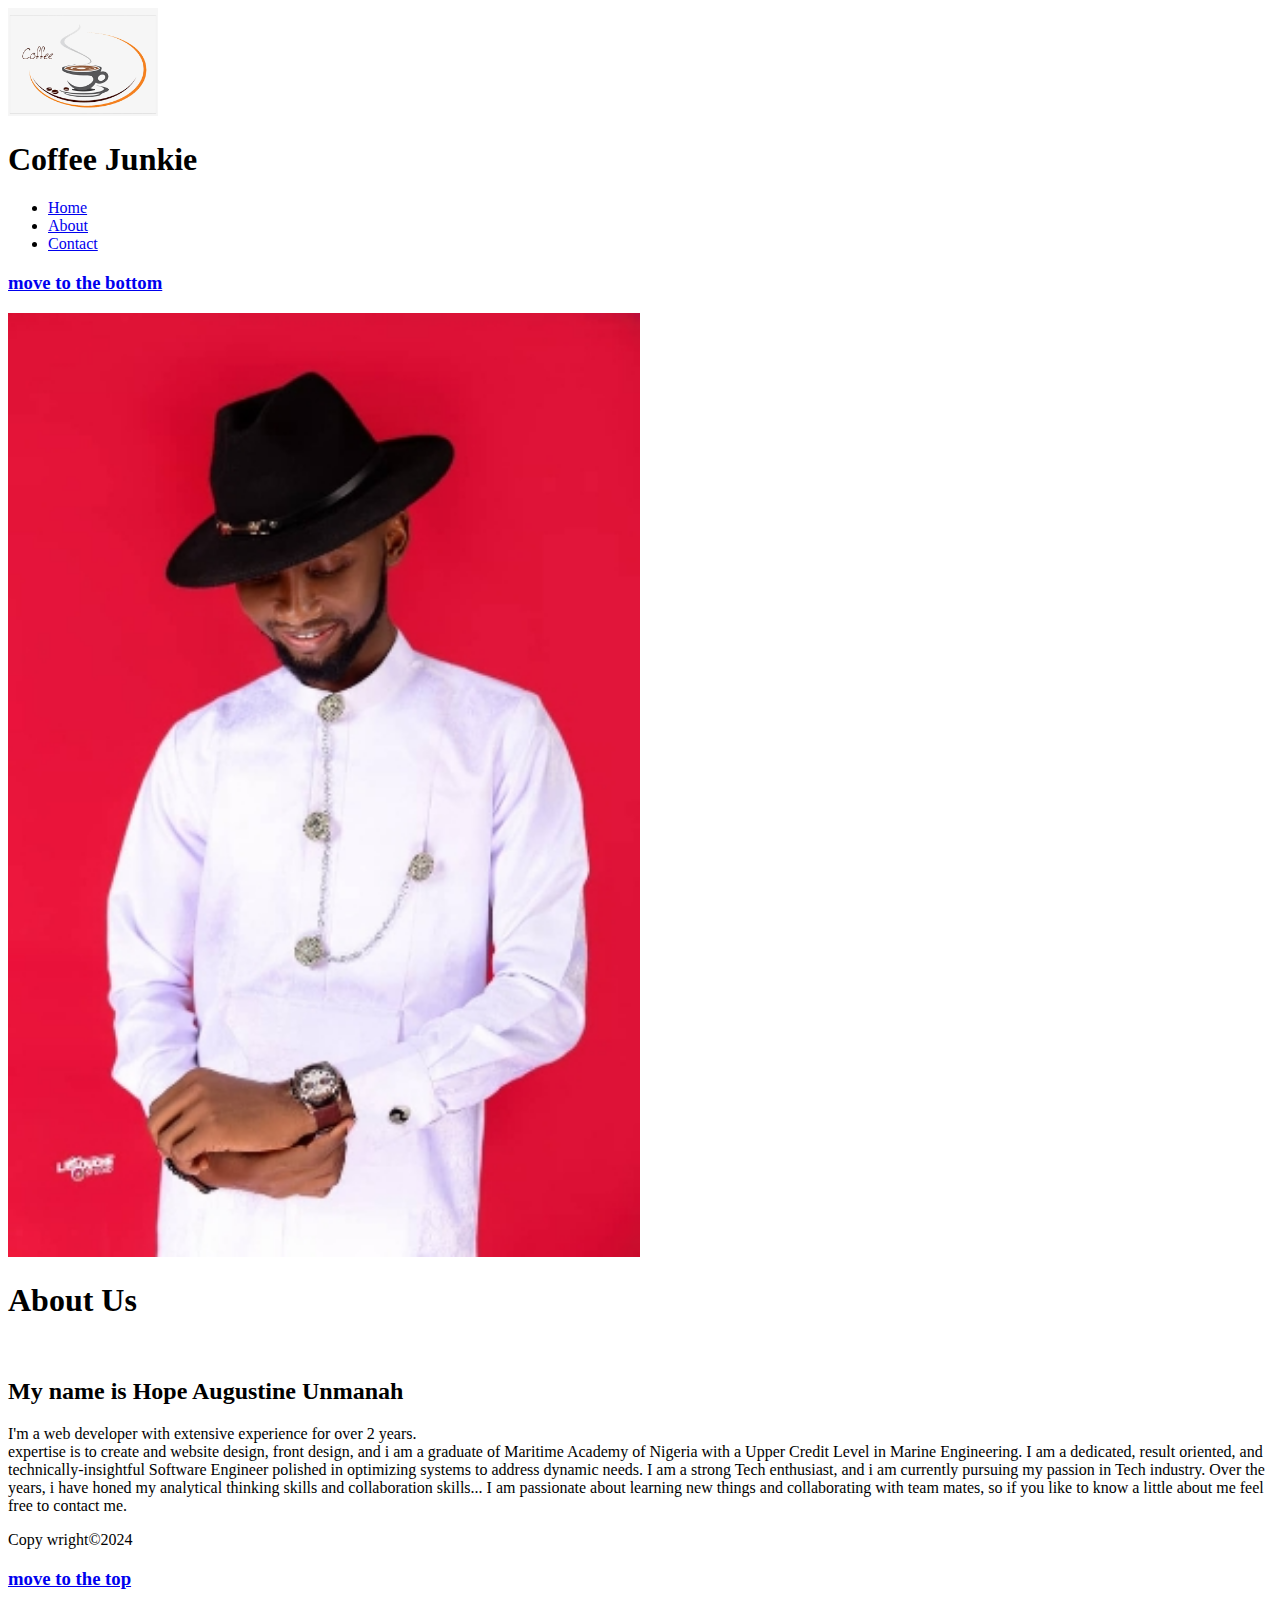
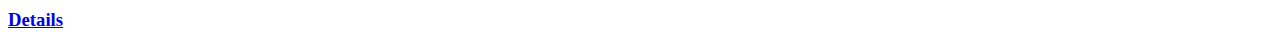
==== about.html @ e9b93668 "initial commit" ====
<!DOCTYPE html>
<html lang="en">
<head>
 <meta charset="UTF-8">
 <meta name="viewport" content="width=device-width, initial-scale=1.0">
 <title>About</title>
</head>

<body>


<img src="./image folder/coffee logo.png" width="150px" id="logo" alt="Coffee logo">
<h1>Coffee Junkie</h1>
<ul>
 <li><a href="index.html">Home</a></li>
 <li><a href="about.html">About</a></li>
 <li><a href="contact.html">Contact</li></a>
</ul>
<h3><a href="#pexels">move to the bottom</a></h3>
<img src="./image folder/hope image.jpg" style="width: 50%;" alt="background image">

  <h1>About Us</h1>
  <br>
  <h2>My name is Hope Augustine Unmanah </h2>
  <p>I'm a web developer with extensive experience for over 2 years. <br>expertise is to create and website design, front design, and  i am a graduate of Maritime Academy of Nigeria with a Upper Credit Level in Marine Engineering. I am a dedicated, result oriented, and technically-insightful Software Engineer polished in optimizing systems to address dynamic needs. I am a strong Tech enthusiast, and i am currently pursuing my passion in Tech industry. Over the years, i have honed my analytical thinking skills and collaboration skills... I am passionate about learning new things and collaborating with team mates, so if you like to know a little about me feel free to  contact me.</p>

  
  
  <P>Copy wright&copy;2024</P>
  <h3><a href="#logo">move to the top</a></h3>
  
  <h3><a href="https://www.pexels.com/photo/photo-of-coffee-warmer-pump-jar-filled-with-coffee-872902/" target="_blank" id="pexels"> Details</a></h3>
  </body>
  </html>
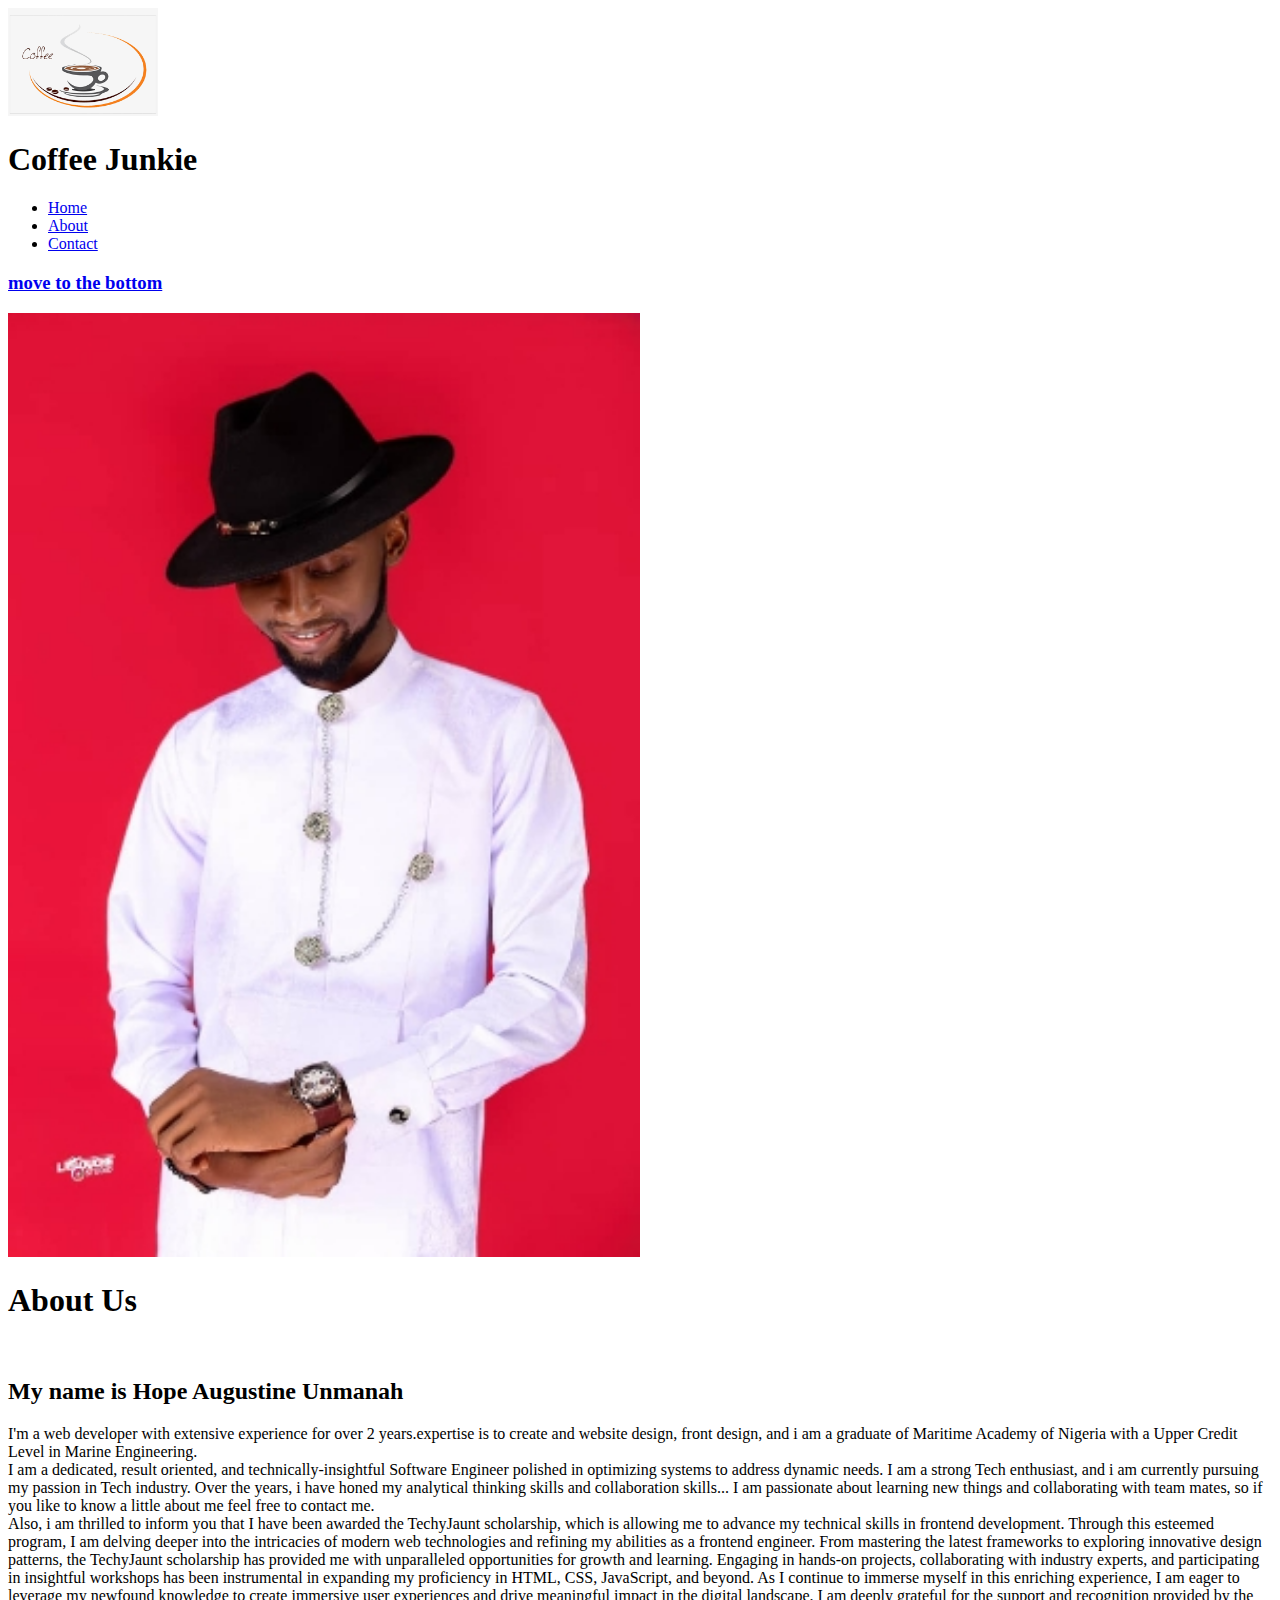
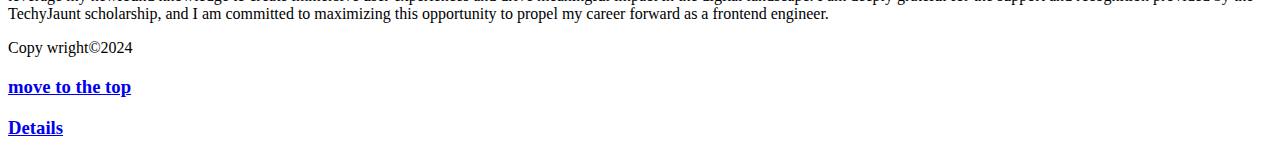
==== commit e3e990cd: "commit" ====
--- a/about.html
+++ b/about.html
@@ -22,7 +22,18 @@
   <h1>About Us</h1>
   <br>
   <h2>My name is Hope Augustine Unmanah </h2>
-  <p>I'm a web developer with extensive experience for over 2 years. <br>expertise is to create and website design, front design, and  i am a graduate of Maritime Academy of Nigeria with a Upper Credit Level in Marine Engineering. I am a dedicated, result oriented, and technically-insightful Software Engineer polished in optimizing systems to address dynamic needs. I am a strong Tech enthusiast, and i am currently pursuing my passion in Tech industry. Over the years, i have honed my analytical thinking skills and collaboration skills... I am passionate about learning new things and collaborating with team mates, so if you like to know a little about me feel free to  contact me.</p>
+  <p>I'm a web developer with extensive experience for over 2 years.expertise is to create and website design, front design, and  i am a graduate of Maritime Academy of Nigeria with a Upper Credit Level in Marine Engineering. <br>
+   
+   I am a dedicated, result oriented, and technically-insightful Software Engineer polished in optimizing systems to address dynamic needs. I am a strong Tech enthusiast, and i am currently pursuing my passion in Tech industry. Over the years, i have honed my analytical thinking skills and collaboration skills... I am passionate about learning new things and collaborating with team mates, so if you like to know a little about me feel free to  contact me.<br>
+   
+   Also, i  am thrilled to inform you that I have been awarded the TechyJaunt scholarship, which is allowing me to advance my technical skills in frontend development. Through this esteemed program, I am delving deeper into the intricacies of modern web technologies and refining my abilities as a frontend engineer.
+
+   From mastering the latest frameworks to exploring innovative design patterns, the TechyJaunt scholarship has provided me with unparalleled opportunities for growth and learning. Engaging in hands-on projects, collaborating with industry experts, and participating in insightful workshops has been instrumental in expanding my proficiency in HTML, CSS, JavaScript, and beyond.
+   
+   As I continue to immerse myself in this enriching experience, I am eager to leverage my newfound knowledge to create immersive user experiences and drive meaningful impact in the digital landscape.
+   
+   I am deeply grateful for the support and recognition provided by the TechyJaunt scholarship, and I am committed to maximizing this opportunity to propel my career forward as a frontend engineer.
+  </p>
 
   
   
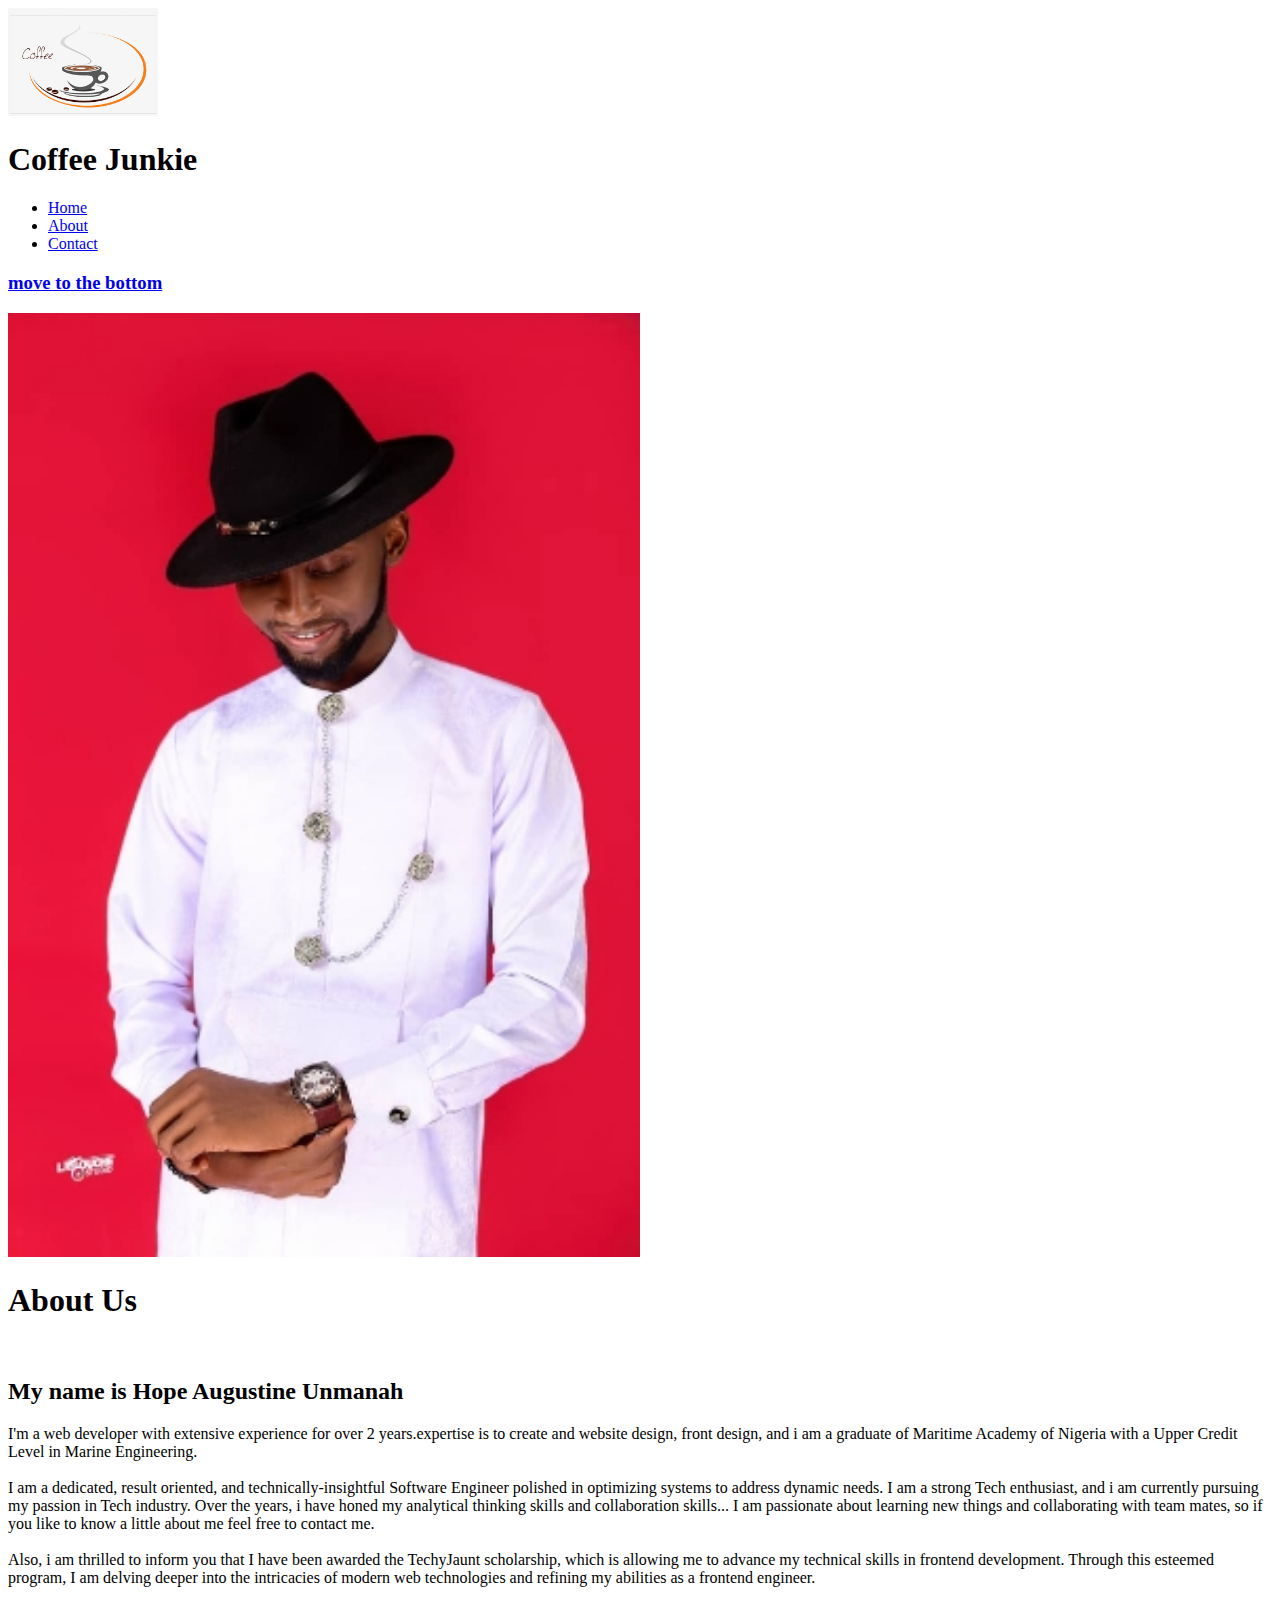
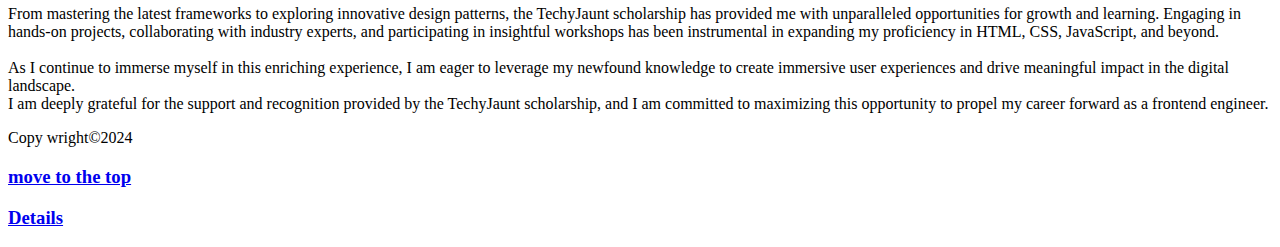
==== commit 58d334aa: "initial commit" ====
--- a/about.html
+++ b/about.html
@@ -22,15 +22,15 @@
   <h1>About Us</h1>
   <br>
   <h2>My name is Hope Augustine Unmanah </h2>
-  <p>I'm a web developer with extensive experience for over 2 years.expertise is to create and website design, front design, and  i am a graduate of Maritime Academy of Nigeria with a Upper Credit Level in Marine Engineering. <br>
+  <p>I'm a web developer with extensive experience for over 2 years.expertise is to create and website design, front design, and  i am a graduate of Maritime Academy of Nigeria with a Upper Credit Level in Marine Engineering. <br><br>
    
-   I am a dedicated, result oriented, and technically-insightful Software Engineer polished in optimizing systems to address dynamic needs. I am a strong Tech enthusiast, and i am currently pursuing my passion in Tech industry. Over the years, i have honed my analytical thinking skills and collaboration skills... I am passionate about learning new things and collaborating with team mates, so if you like to know a little about me feel free to  contact me.<br>
+   I am a dedicated, result oriented, and technically-insightful Software Engineer polished in optimizing systems to address dynamic needs. I am a strong Tech enthusiast, and i am currently pursuing my passion in Tech industry. Over the years, i have honed my analytical thinking skills and collaboration skills... I am passionate about learning new things and collaborating with team mates, so if you like to know a little about me feel free to  contact me.<br><br>
    
-   Also, i  am thrilled to inform you that I have been awarded the TechyJaunt scholarship, which is allowing me to advance my technical skills in frontend development. Through this esteemed program, I am delving deeper into the intricacies of modern web technologies and refining my abilities as a frontend engineer.
+   Also, i  am thrilled to inform you that I have been awarded the TechyJaunt scholarship, which is allowing me to advance my technical skills in frontend development. Through this esteemed program, I am delving deeper into the intricacies of modern web technologies and refining my abilities as a frontend engineer. <br> <br>
 
-   From mastering the latest frameworks to exploring innovative design patterns, the TechyJaunt scholarship has provided me with unparalleled opportunities for growth and learning. Engaging in hands-on projects, collaborating with industry experts, and participating in insightful workshops has been instrumental in expanding my proficiency in HTML, CSS, JavaScript, and beyond.
+   From mastering the latest frameworks to exploring innovative design patterns, the TechyJaunt scholarship has provided me with unparalleled opportunities for growth and learning. Engaging in hands-on projects, collaborating with industry experts, and participating in insightful workshops has been instrumental in expanding my proficiency in HTML, CSS, JavaScript, and beyond. <br><br>
    
-   As I continue to immerse myself in this enriching experience, I am eager to leverage my newfound knowledge to create immersive user experiences and drive meaningful impact in the digital landscape.
+   As I continue to immerse myself in this enriching experience, I am eager to leverage my newfound knowledge to create immersive user experiences and drive meaningful impact in the digital landscape. <br>
    
    I am deeply grateful for the support and recognition provided by the TechyJaunt scholarship, and I am committed to maximizing this opportunity to propel my career forward as a frontend engineer.
   </p>
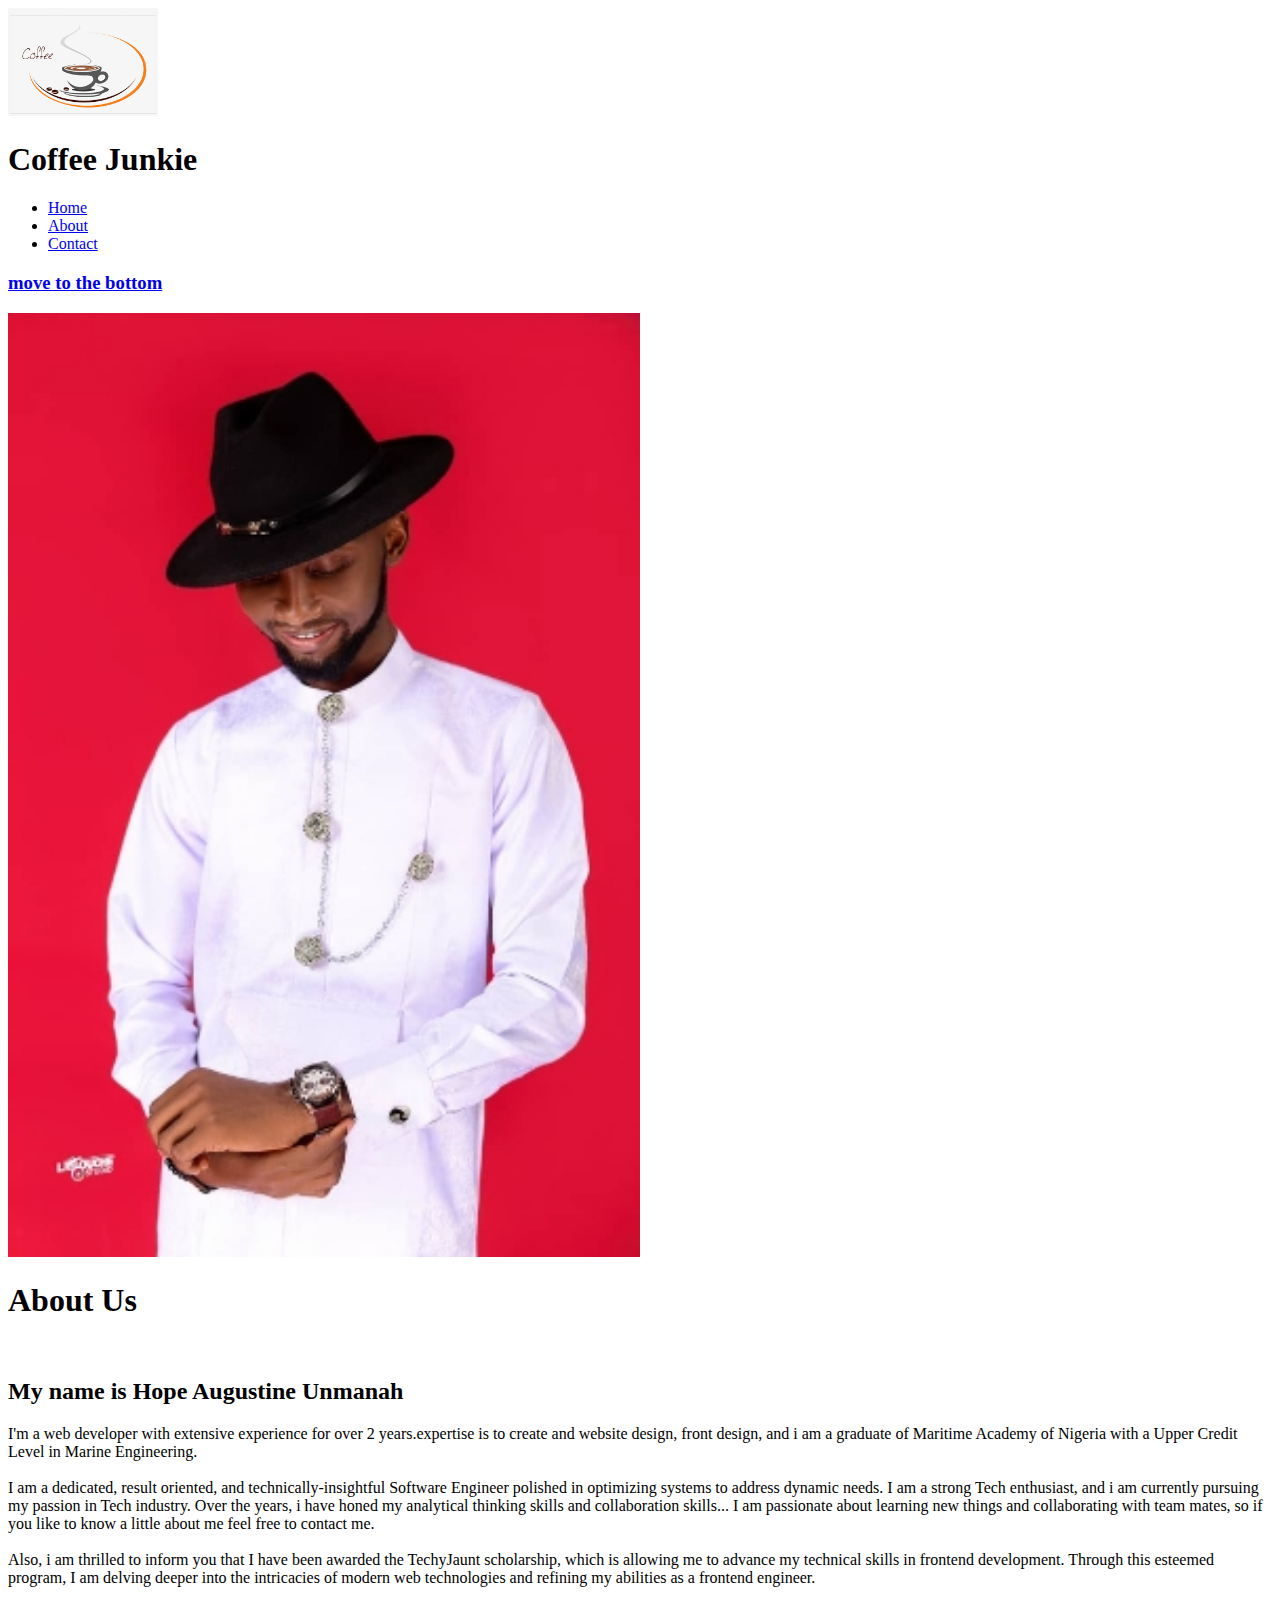
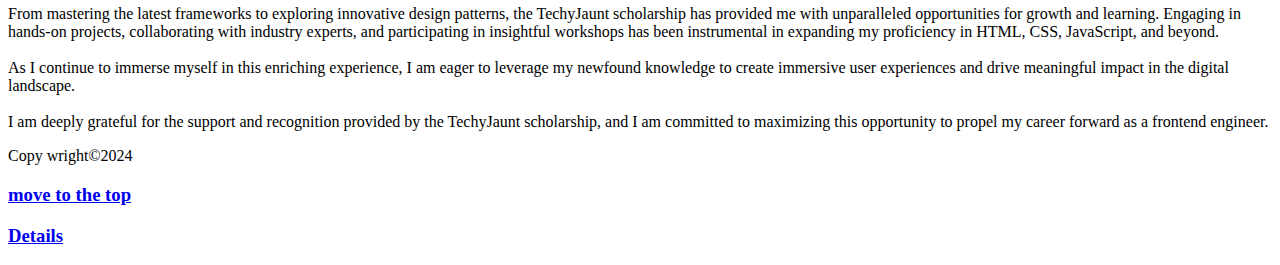
==== commit f6317309: "commit new" ====
--- a/about.html
+++ b/about.html
@@ -30,7 +30,7 @@
 
    From mastering the latest frameworks to exploring innovative design patterns, the TechyJaunt scholarship has provided me with unparalleled opportunities for growth and learning. Engaging in hands-on projects, collaborating with industry experts, and participating in insightful workshops has been instrumental in expanding my proficiency in HTML, CSS, JavaScript, and beyond. <br><br>
    
-   As I continue to immerse myself in this enriching experience, I am eager to leverage my newfound knowledge to create immersive user experiences and drive meaningful impact in the digital landscape. <br>
+   As I continue to immerse myself in this enriching experience, I am eager to leverage my newfound knowledge to create immersive user experiences and drive meaningful impact in the digital landscape. <br><br>
    
    I am deeply grateful for the support and recognition provided by the TechyJaunt scholarship, and I am committed to maximizing this opportunity to propel my career forward as a frontend engineer.
   </p>
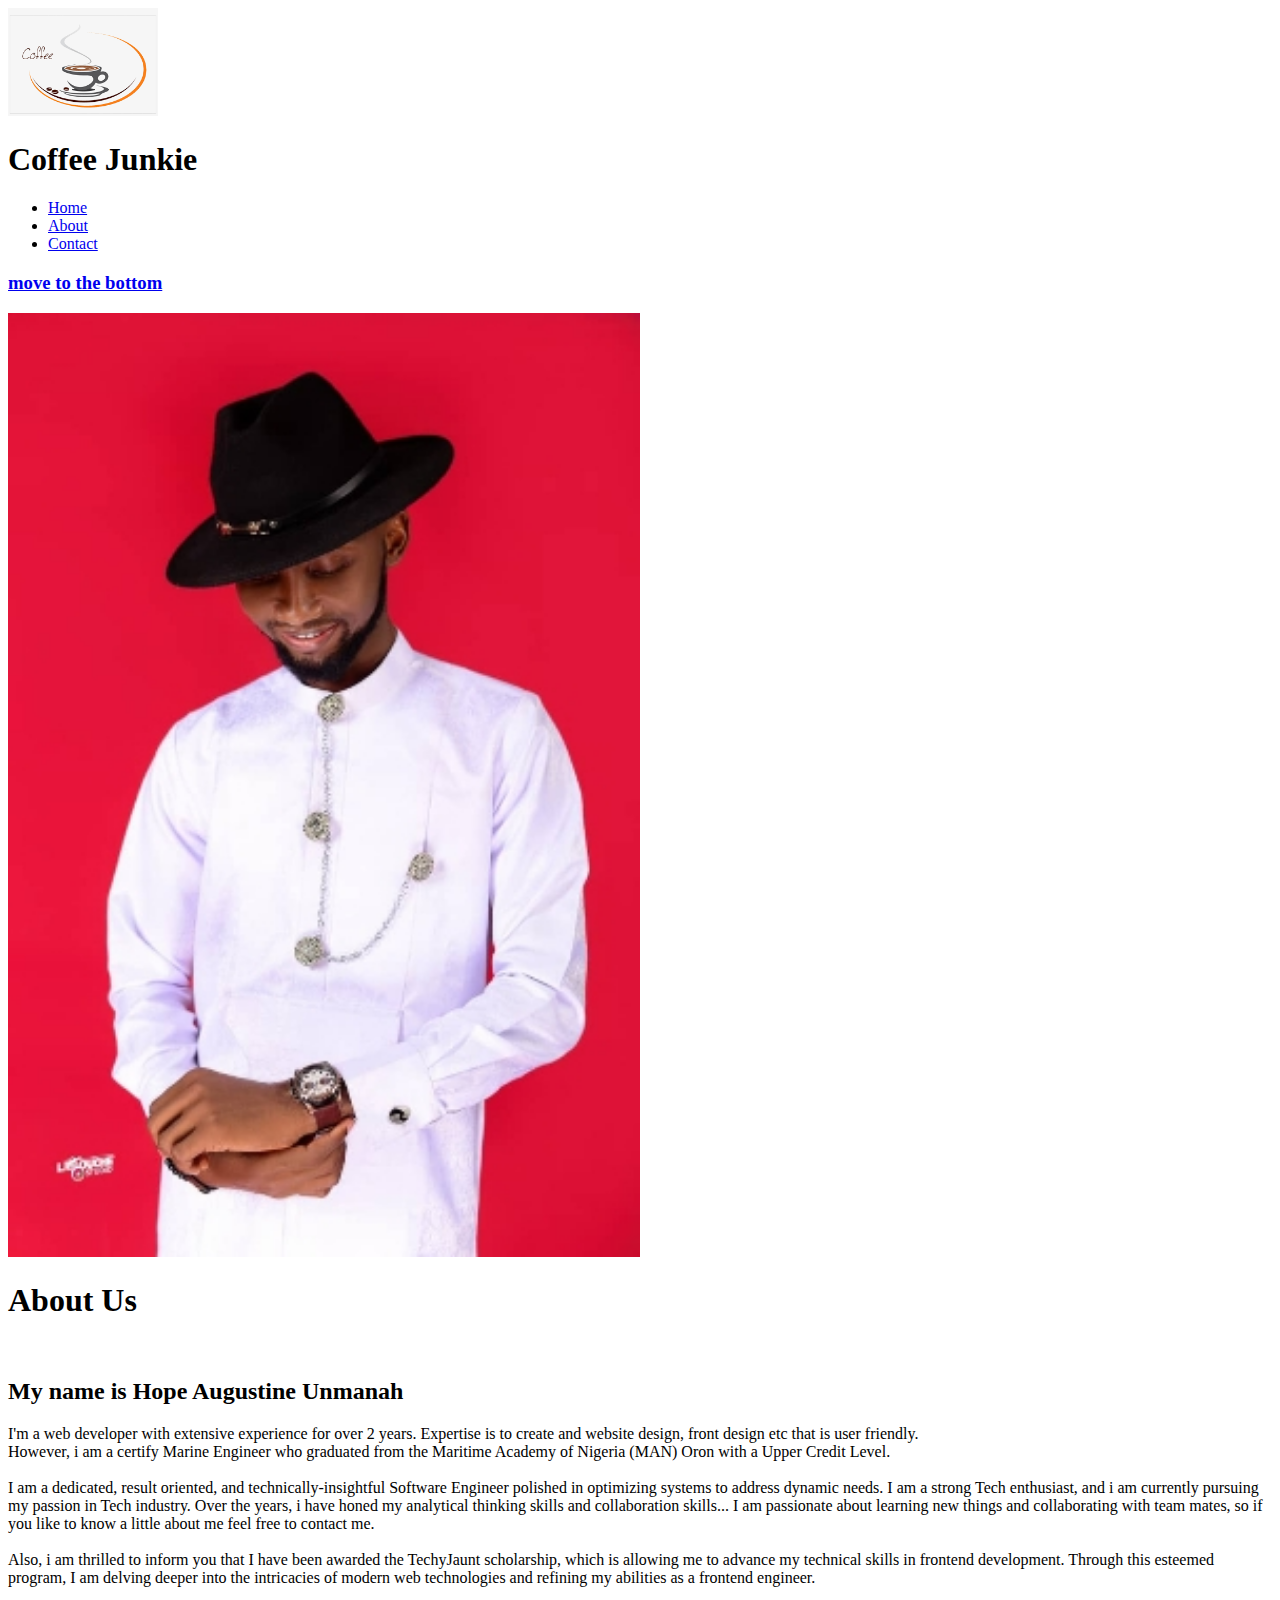
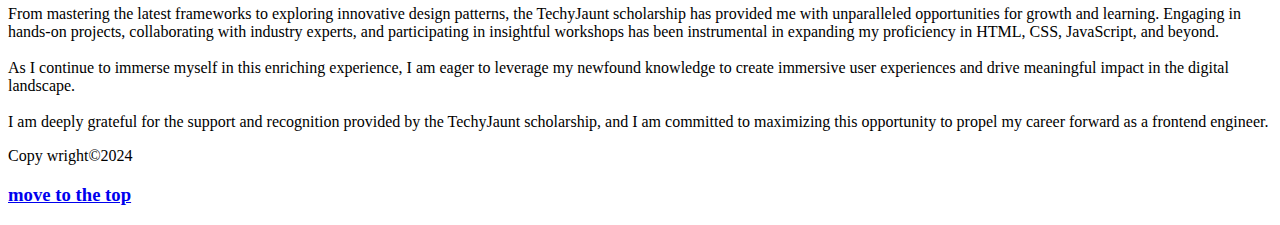
==== commit f2e06564: "Add files via upload" ====
--- a/about.html
+++ b/about.html
@@ -1,45 +1,49 @@
-<!DOCTYPE html>
-<html lang="en">
-<head>
- <meta charset="UTF-8">
- <meta name="viewport" content="width=device-width, initial-scale=1.0">
- <title>About</title>
-</head>
-
-<body>
-
-
-<img src="./image folder/coffee logo.png" width="150px" id="logo" alt="Coffee logo">
-<h1>Coffee Junkie</h1>
-<ul>
- <li><a href="index.html">Home</a></li>
- <li><a href="about.html">About</a></li>
- <li><a href="contact.html">Contact</li></a>
-</ul>
-<h3><a href="#pexels">move to the bottom</a></h3>
-<img src="./image folder/hope image.jpg" style="width: 50%;" alt="background image">
-
-  <h1>About Us</h1>
-  <br>
-  <h2>My name is Hope Augustine Unmanah </h2>
-  <p>I'm a web developer with extensive experience for over 2 years.expertise is to create and website design, front design, and  i am a graduate of Maritime Academy of Nigeria with a Upper Credit Level in Marine Engineering. <br><br>
-   
-   I am a dedicated, result oriented, and technically-insightful Software Engineer polished in optimizing systems to address dynamic needs. I am a strong Tech enthusiast, and i am currently pursuing my passion in Tech industry. Over the years, i have honed my analytical thinking skills and collaboration skills... I am passionate about learning new things and collaborating with team mates, so if you like to know a little about me feel free to  contact me.<br><br>
-   
-   Also, i  am thrilled to inform you that I have been awarded the TechyJaunt scholarship, which is allowing me to advance my technical skills in frontend development. Through this esteemed program, I am delving deeper into the intricacies of modern web technologies and refining my abilities as a frontend engineer. <br> <br>
-
-   From mastering the latest frameworks to exploring innovative design patterns, the TechyJaunt scholarship has provided me with unparalleled opportunities for growth and learning. Engaging in hands-on projects, collaborating with industry experts, and participating in insightful workshops has been instrumental in expanding my proficiency in HTML, CSS, JavaScript, and beyond. <br><br>
-   
-   As I continue to immerse myself in this enriching experience, I am eager to leverage my newfound knowledge to create immersive user experiences and drive meaningful impact in the digital landscape. <br><br>
-   
-   I am deeply grateful for the support and recognition provided by the TechyJaunt scholarship, and I am committed to maximizing this opportunity to propel my career forward as a frontend engineer.
-  </p>
-
-  
-  
-  <P>Copy wright&copy;2024</P>
-  <h3><a href="#logo">move to the top</a></h3>
-  
-  <h3><a href="https://www.pexels.com/photo/photo-of-coffee-warmer-pump-jar-filled-with-coffee-872902/" target="_blank" id="pexels"> Details</a></h3>
-  </body>
+<!DOCTYPE html>
+<html lang="en">
+<head>
+ <meta charset="UTF-8">
+ <meta name="viewport" content="width=device-width, initial-scale=1.0">
+ <title>About</title>
+</head>
+
+<body>
+
+
+<img src="./image folder/coffee logo.png" width="150px" id="logo" alt="Coffee logo">
+<h1>Coffee Junkie</h1>
+<ul>
+ <li><a href="index.html">Home</a></li>
+ <li><a href="about.html">About</a></li>
+ <li><a href="contact.html">Contact</li></a>
+</ul>
+<h3><a href="#pexels">move to the bottom</a></h3>
+<img src="./image folder/hope image.jpg" style="width: 50%;" alt="background image">
+
+  <h1>About Us</h1>
+  <br>
+  <h2>My name is Hope Augustine Unmanah </h2>
+  <p>I'm a web developer with extensive experience for over 2 years. Expertise is to create and website design, front design etc that is user friendly. <br>
+    
+  However, i am a certify Marine Engineer who graduated from the Maritime Academy of Nigeria (MAN) Oron with a Upper Credit Level. <br><br>
+   
+   I am a dedicated, result oriented, and technically-insightful Software Engineer polished in optimizing systems to address dynamic needs. I am a strong Tech enthusiast, and i am currently pursuing my passion in Tech industry. Over the years, i have honed my analytical thinking skills and collaboration skills... I am passionate about learning new things and collaborating with team mates, so if you like to know a little about me feel free to  contact me.<br><br>
+   
+   Also, i  am thrilled to inform you that I have been awarded the TechyJaunt scholarship, which is allowing me to advance my technical skills in frontend development. Through this esteemed program, I am delving deeper into the intricacies of modern web technologies and refining my abilities as a frontend engineer. <br> <br>
+
+   From mastering the latest frameworks to exploring innovative design patterns, the TechyJaunt scholarship has provided me with unparalleled opportunities for growth and learning. Engaging in hands-on projects, collaborating with industry experts, and participating in insightful workshops has been instrumental in expanding my proficiency in HTML, CSS, JavaScript, and beyond. <br><br>
+   
+   As I continue to immerse myself in this enriching experience, I am eager to leverage my newfound knowledge to create immersive user experiences and drive meaningful impact in the digital landscape. <br><br>
+   
+   I am deeply grateful for the support and recognition provided by the TechyJaunt scholarship, and I am committed to maximizing this opportunity to propel my career forward as a frontend engineer.
+  </p>
+
+  
+  
+  <P>Copy wright&copy;2024</P>
+  <h3><a href="#logo">move to the top</a></h3>
+
+  <a href="" id="pexels"></a>
+  
+  
+  </body>
   </html>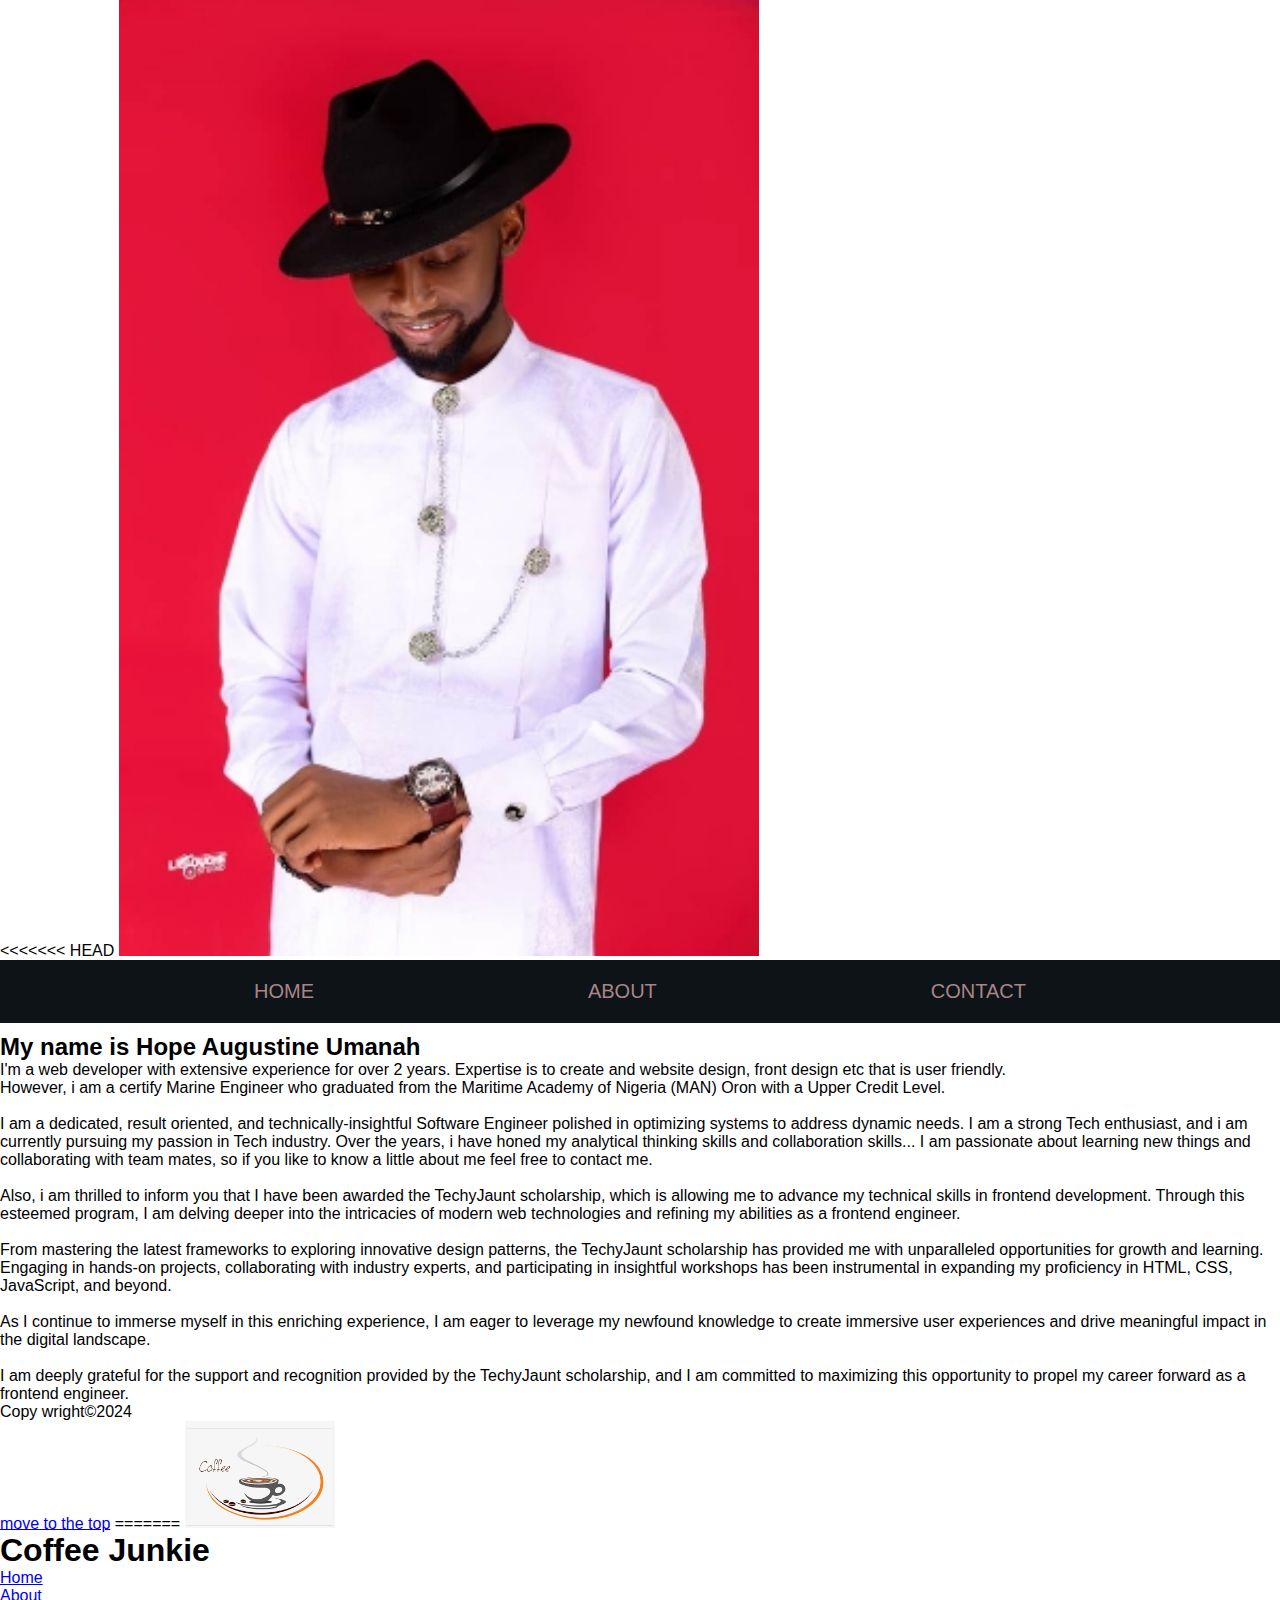
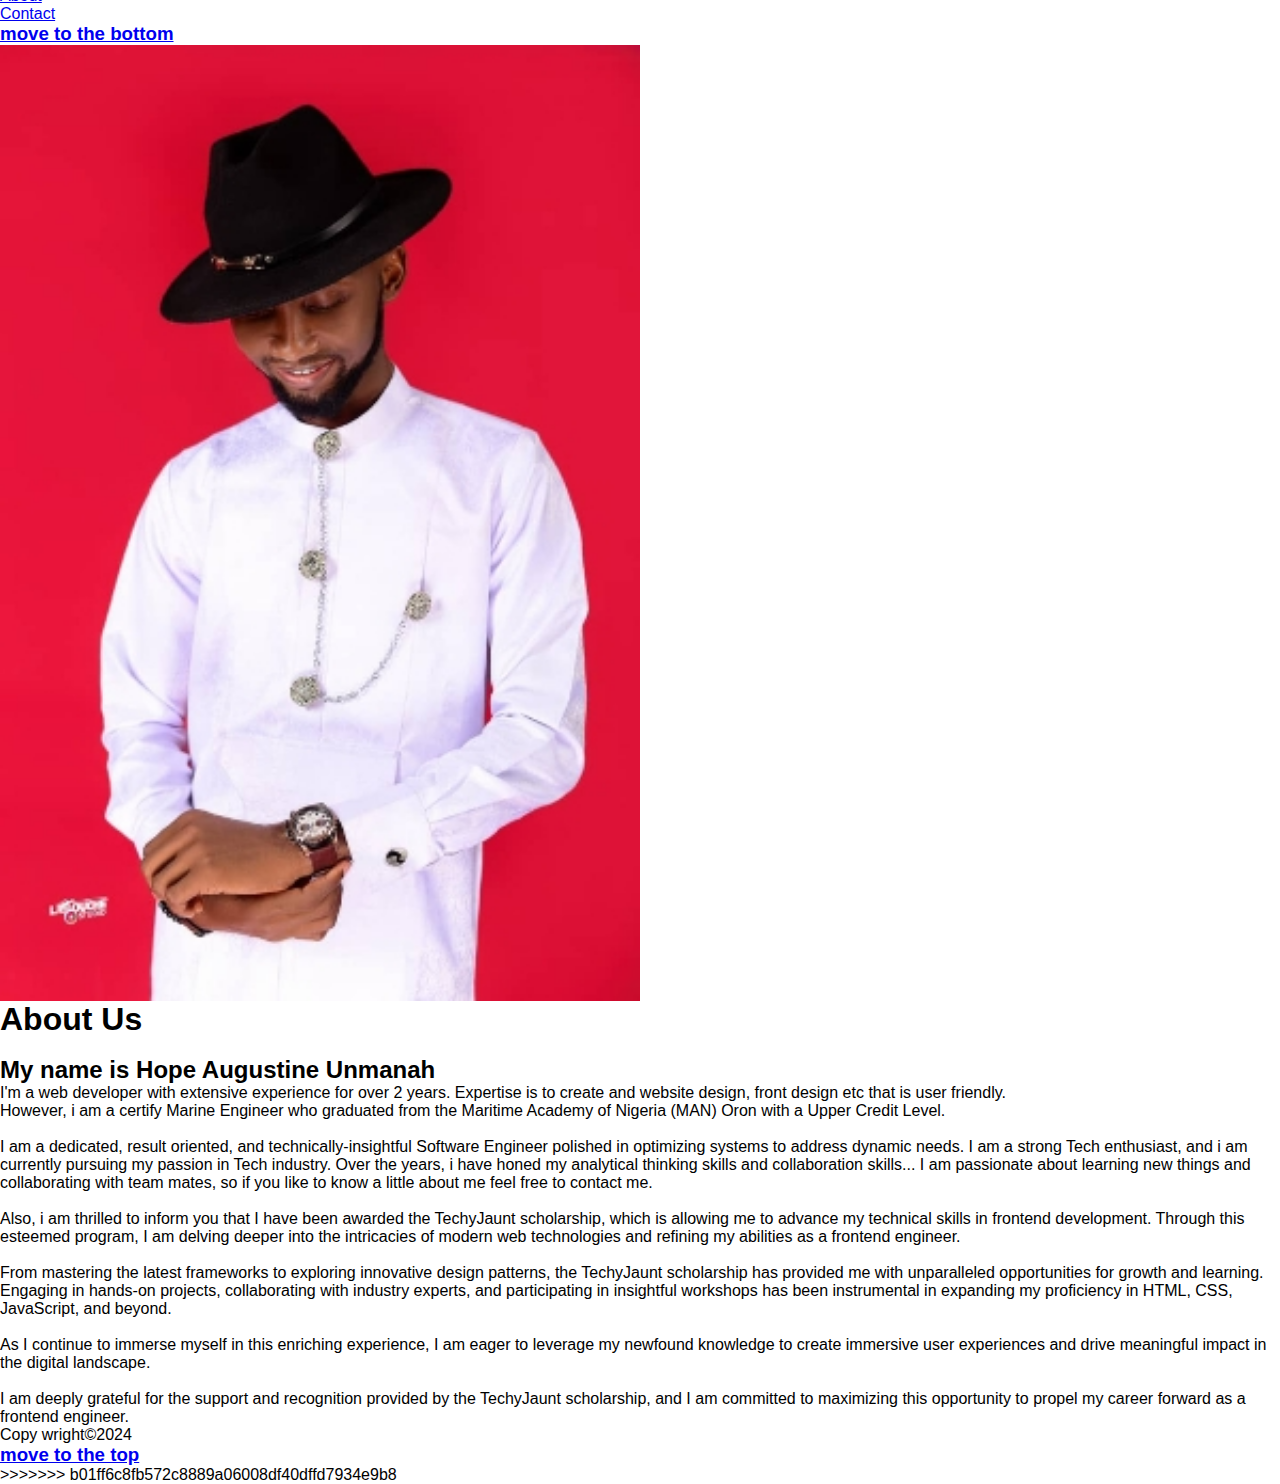
==== commit 97cf1b8c: "Add files via upload" ====
--- a/about.html
+++ b/about.html
@@ -1,3 +1,86 @@
+<<<<<<< HEAD
+<!DOCTYPE html>
+<html lang="en">
+<head>
+ <meta charset="UTF-8">
+ <meta name="viewport" content="width=device-width, initial-scale=1.0">
+
+ <title>About</title>
+
+ <link rel="stylesheet" href="./style.css">
+</head>
+
+<body>
+
+  <div class="nav">
+
+  <div class="nav-container">
+    <img src="./image folder/coffee logo.png" alt="coffee logo" width="100px">
+    
+    <div class="btn">
+     <div class="bar"></div>
+     <div class="bar"></div>
+     <div class="bar"></div>
+    </div>
+<!-- <img src="./image folder/header background img.jpg" alt=""> -->
+   </div>
+<ul>
+ <li><a href="index.html">Home</a></li>
+ 
+ <li><a href="about.html">About</a></li>
+ <li><a href="contact.html">Contact</li></a> 
+</ul>
+</div>
+
+
+
+<!-- <img src="./image folder/coffee logo.png" width="150px" id="logo" alt="Coffee logo">
+<h1>Coffee Junkie</h1>
+<ul>
+ <li><a href="index.html">Home</a></li>
+ <li><a href="about.html">About</a></li>
+ <li><a href="contact.html">Contact</li></a>
+</ul> -->
+
+<img src="./image folder/hope image.jpg" style="width: 50%;" alt="background image"> <br>
+ <a href="" id="top"></a>
+ <a href="#bottom">move to the bottom</a>
+
+  <h1>About Us</h1>
+  <br>
+  <h2>My name is Hope Augustine Umanah </h2>
+  <p>I'm a web developer with extensive experience for over 2 years. Expertise is to create and website design, front design etc that is user friendly. <br>
+    
+  However, i am a certify Marine Engineer who graduated from the Maritime Academy of Nigeria (MAN) Oron with a Upper Credit Level. <br><br>
+   
+   I am a dedicated, result oriented, and technically-insightful Software Engineer polished in optimizing systems to address dynamic needs. I am a strong Tech enthusiast, and i am currently pursuing my passion in Tech industry. Over the years, i have honed my analytical thinking skills and collaboration skills... I am passionate about learning new things and collaborating with team mates, so if you like to know a little about me feel free to  contact me.<br><br>
+   
+   Also, i  am thrilled to inform you that I have been awarded the TechyJaunt scholarship, which is allowing me to advance my technical skills in frontend development. Through this esteemed program, I am delving deeper into the intricacies of modern web technologies and refining my abilities as a frontend engineer. <br> <br>
+
+   From mastering the latest frameworks to exploring innovative design patterns, the TechyJaunt scholarship has provided me with unparalleled opportunities for growth and learning. Engaging in hands-on projects, collaborating with industry experts, and participating in insightful workshops has been instrumental in expanding my proficiency in HTML, CSS, JavaScript, and beyond. <br><br>
+   
+   As I continue to immerse myself in this enriching experience, I am eager to leverage my newfound knowledge to create immersive user experiences and drive meaningful impact in the digital landscape. <br><br>
+   
+   I am deeply grateful for the support and recognition provided by the TechyJaunt scholarship, and I am committed to maximizing this opportunity to propel my career forward as a frontend engineer.
+  </p>
+
+  
+  
+  <P>Copy wright&copy;2024</P>
+  <a href="#top">move to the top</a>
+
+  <a href="" id="bottom"></a>
+  
+
+  <!-- this i j-Query i used for the responsiveness of the nav bar -->
+
+ <script src="https://ajax.googleapis.com/ajax/libs/jquery/3.3.1/jquery.min.js"></script>
+ <script src="script.js">
+ </script>
+
+   
+  </body>
+=======
 <!DOCTYPE html>
 <html lang="en">
 <head>
@@ -46,4 +129,5 @@
   
   
   </body>
+>>>>>>> b01ff6c8fb572c8889a06008df40dffd7934e9b8
   </html>--- a/style.css
+++ b/style.css
@@ -0,0 +1,96 @@
+*{
+ margin: 0;
+ padding: 0;
+ box-sizing: border-box;
+}
+body{
+ font-family: 'mukta mahee',  sans-serif ;
+}
+
+/* .nav{
+ display: flex;
+} */
+
+.nav ul {
+ list-style-type: none;
+ /* note this display: none; made the a tag to be hidden inside the bar */
+ display: none;
+ 
+}
+.nav ul a{
+ display:block;
+ /* background:#474747 ; */
+ background:#0d1317; 
+ padding: 20px;
+ font-size: 20px;
+ text-decoration: none;
+ text-transform: uppercase;
+ color: #a98588;
+ transition: color 2s ease,background 1s ease,padding 1s ease;
+}
+.nav ul a:hover{
+ /* background-color:#0d1317 ; */
+ background: #474747;
+ color: #e0e0ce;
+ padding-left: 30px;
+}
+
+.nav .img{
+ width: 100px;
+ align-self: center;
+} 
+
+.nav-container{
+ padding: 0 20px;
+ background: #474747;
+ border-bottom: 3px solid #ad343e ;
+ display: flex;
+ justify-content: space-between;
+}
+
+.bar{
+ width: 30px;
+ height: 3px;
+ margin: 12px;
+ /* color: #ad343e; */
+ background-color: #ad343e;
+
+}
+.btn{
+ padding: 2px;
+ display: inline-block;
+ border: 2px solid #ad343e;
+ align-self:center ;
+}
+
+.nav{
+ position: fixed;
+ width: 100%;
+ z-index:10;
+}
+
+/* navbar media query */
+
+@media screen and (min-width:776px) {
+ .nav-container{
+  display: none;
+ }
+ .nav ul{
+  display: flex!important;
+  flex-wrap: wrap;
+  justify-content: center;
+  /* background-color: #474747; */
+   background-color:#0d1317;
+  /* background: rgba(13,19,23,0.8); */
+  justify-content: space-evenly;
+ }
+  .nav ul a{
+   background-color: #0d1317;
+  }
+  .nav ul a:hover{
+   background-color: #0d1317;
+   padding-left: 20px;
+  }
+ 
+}
+
